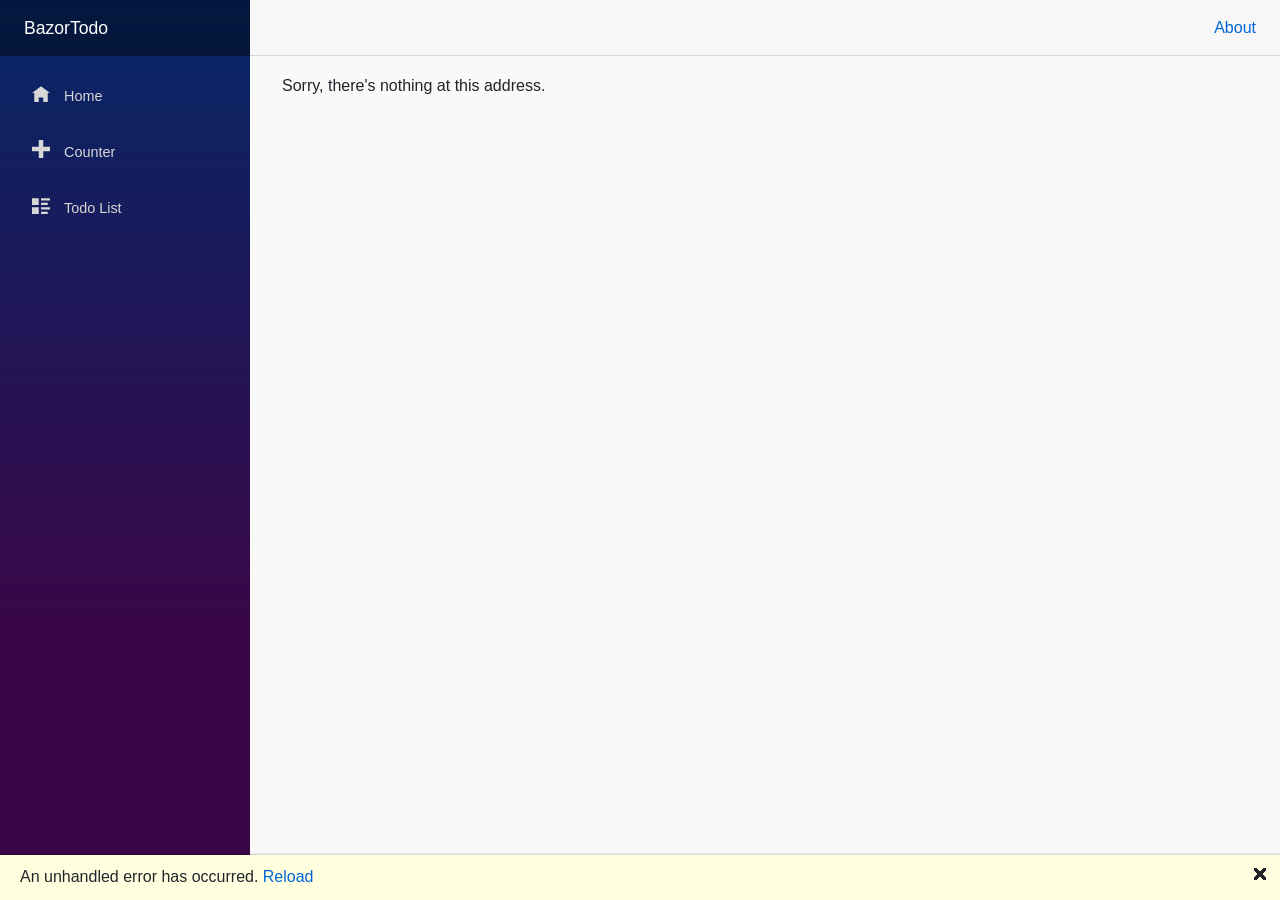
==== index.html @ e43f958d "Deploying to gh-pages from master @ f8720046e9f2a937cef3ea9556f031a0a14d07bf 🚀" ====
﻿<!DOCTYPE html>
<html>

<head>
    <meta charset="utf-8" />
    <meta name="viewport" content="width=device-width, initial-scale=1.0, maximum-scale=1.0, user-scalable=no" />
    <title>BlazorGithubPagesUsingGithubActions</title>
    <base href="/" />
    <link href="css/bootstrap/bootstrap.min.css" rel="stylesheet" />
    <link href="css/app.css" rel="stylesheet" />
</head>

<body>
    <app>Loading...</app>

    <!-- Start Single Page Apps for GitHub Pages -->
    <script type="text/javascript">
        // Single Page Apps for GitHub Pages
        // https://github.com/rafrex/spa-github-pages
        // Copyright (c) 2016 Rafael Pedicini, licensed under the MIT License
        // ----------------------------------------------------------------------
        // This script checks to see if a redirect is present in the query string
        // and converts it back into the correct url and adds it to the
        // browser's history using window.history.replaceState(...),
        // which won't cause the browser to attempt to load the new url.
        // When the single page app is loaded further down in this file,
        // the correct url will be waiting in the browser's history for
        // the single page app to route accordingly.
        (function (l) {
            if (l.search) {
                var q = {};
                l.search.slice(1).split('&').forEach(function (v) {
                    var a = v.split('=');
                    q[a[0]] = a.slice(1).join('=').replace(/~and~/g, '&');
                });
                if (q.p !== undefined) {
                    window.history.replaceState(null, null,
                        l.pathname.slice(0, -1) + (q.p || '') +
                        (q.q ? ('?' + q.q) : '') +
                        l.hash
                    );
                }
            }
        }(window.location))
    </script>
    <!-- End Single Page Apps for GitHub Pages -->

    <div id="blazor-error-ui">
        An unhandled error has occurred.
        <a href="" class="reload">Reload</a>
        <a class="dismiss">🗙</a>
    </div>
    <script src="_framework/blazor.webassembly.js"></script>
</body>

</html>
---- css/app.css ----
﻿@import url('open-iconic/font/css/open-iconic-bootstrap.min.css');

html, body {
    font-family: 'Helvetica Neue', Helvetica, Arial, sans-serif;
}

a, .btn-link {
    color: #0366d6;
}

.btn-primary {
    color: #fff;
    background-color: #1b6ec2;
    border-color: #1861ac;
}

app {
    position: relative;
    display: flex;
    flex-direction: column;
}

.top-row {
    height: 3.5rem;
    display: flex;
    align-items: center;
}

.main {
    flex: 1;
}

    .main .top-row {
        background-color: #f7f7f7;
        border-bottom: 1px solid #d6d5d5;
        justify-content: flex-end;
    }

        .main .top-row > a, .main .top-row .btn-link {
            white-space: nowrap;
            margin-left: 1.5rem;
        }

.main .top-row a:first-child {
    overflow: hidden;
    text-overflow: ellipsis;
}

.sidebar {
    background-image: linear-gradient(180deg, rgb(5, 39, 103) 0%, #3a0647 70%);
}

    .sidebar .top-row {
        background-color: rgba(0,0,0,0.4);
    }

    .sidebar .navbar-brand {
        font-size: 1.1rem;
    }

    .sidebar .oi {
        width: 2rem;
        font-size: 1.1rem;
        vertical-align: text-top;
        top: -2px;
    }

    .sidebar .nav-item {
        font-size: 0.9rem;
        padding-bottom: 0.5rem;
    }

        .sidebar .nav-item:first-of-type {
            padding-top: 1rem;
        }

        .sidebar .nav-item:last-of-type {
            padding-bottom: 1rem;
        }

        .sidebar .nav-item a {
            color: #d7d7d7;
            border-radius: 4px;
            height: 3rem;
            display: flex;
            align-items: center;
            line-height: 3rem;
        }

            .sidebar .nav-item a.active {
                background-color: rgba(255,255,255,0.25);
                color: white;
            }

            .sidebar .nav-item a:hover {
                background-color: rgba(255,255,255,0.1);
                color: white;
            }

.content {
    padding-top: 1.1rem;
}

.navbar-toggler {
    background-color: rgba(255, 255, 255, 0.1);
}

.valid.modified:not([type=checkbox]) {
    outline: 1px solid #26b050;
}

.invalid {
    outline: 1px solid red;
}

.validation-message {
    color: red;
}

#blazor-error-ui {
    background: lightyellow;
    bottom: 0;
    box-shadow: 0 -1px 2px rgba(0, 0, 0, 0.2);
    display: none;
    left: 0;
    padding: 0.6rem 1.25rem 0.7rem 1.25rem;
    position: fixed;
    width: 100%;
    z-index: 1000;
}

#blazor-error-ui .dismiss {
    cursor: pointer;
    position: absolute;
    right: 0.75rem;
    top: 0.5rem;
}

@media (max-width: 767.98px) {
    .main .top-row:not(.auth) {
        display: none;
    }

    .main .top-row.auth {
        justify-content: space-between;
    }

    .main .top-row a, .main .top-row .btn-link {
        margin-left: 0;
    }
}

@media (min-width: 768px) {
    app {
        flex-direction: row;
    }

    .sidebar {
        width: 250px;
        height: 100vh;
        position: sticky;
        top: 0;
    }

    .main .top-row {
        position: sticky;
        top: 0;
    }

    .main > div {
        padding-left: 2rem !important;
        padding-right: 1.5rem !important;
    }

    .navbar-toggler {
        display: none;
    }

    .sidebar .collapse {
        /* Never collapse the sidebar for wide screens */
        display: block;
    }
}
body {
    background-color: #f9f9fa
}

.flex {
    -webkit-box-flex: 1;
    -ms-flex: 1 1 auto;
    flex: 1 1 auto
}

@media (max-width:991.98px) {
    .padding {
        padding: 1.5rem
    }
}

@media (max-width:767.98px) {
    .padding {
        padding: 1rem
    }
}

.padding {
    padding: 5rem
}

.card {
    box-shadow: none;
    -webkit-box-shadow: none;
    -moz-box-shadow: none;
    -ms-box-shadow: none
}

.pl-3,
.px-3 {
    padding-left: 1rem !important
}

.card {
    position: relative;
    display: flex;
    flex-direction: column;
    min-width: 0;
    word-wrap: break-word;
    background-color: #fff;
    background-clip: border-box;
    border: 1px solid #d2d2dc;
    border-radius: 0
}

.pr-3,
.px-3 {
    padding-right: 1rem !important
}

.card .card-body {
    padding: 1.25rem 1.75rem
}

.card-body {
    flex: 1 1 auto;
    padding: 1.25rem
}

.card .card-title {
    color: #000000;
    margin-bottom: 0.625rem;
    text-transform: capitalize;
    font-size: 0.875rem;
    font-weight: 500
}

.add-items {
    margin-bottom: 1.5rem;
    overflow: hidden
}

.d-flex {
    display: flex !important
}

.add-items input[type="text"] {
    border-top-right-radius: 0;
    border-bottom-right-radius: 0;
    width: 100%;
    background: transparent
}

.form-control {
    border: 1px solid #f3f3f3;
    font-weight: 400;
    font-size: 0.875rem
}

.form-control {
    display: block;
    width: 100%;
    padding: 0.875rem 1.375rem;
    font-size: 1rem;
    line-height: 1;
    color: #495057;
    background-color: #ffffff;
    background-clip: padding-box;
    border: 1px solid #ced4da;
    border-radius: 2px;
    transition: border-color 0.15s ease-in-out, box-shadow 0.15s ease-in-out
}

.add-items .btn {
    margin-left: .5rem
}

.btn {
    font-size: 0.875rem;
    line-height: 1;
    font-weight: 400;
    padding: .7rem 1.5rem;
    border-radius: 0.1275rem
}

.list-wrapper {
    height: 100%;
    max-height: 100%
}

.add-items {
    margin-bottom: 1.5rem;
    overflow: hidden
}

    .add-items input[type="text"] {
        border-top-right-radius: 0;
        border-bottom-right-radius: 0;
        width: 100%;
        background: transparent
    }

    .add-items .btn,
    .add-items .fc button,
    .fc .add-items button,
    .add-items .ajax-upload-dragdrop .ajax-file-upload,
    .ajax-upload-dragdrop .add-items .ajax-file-upload,
    .add-items .swal2-modal .swal2-buttonswrapper .swal2-styled,
    .swal2-modal .swal2-buttonswrapper .add-items .swal2-styled,
    .add-items .wizard > .actions a,
    .wizard > .actions .add-items a {
        margin-left: .5rem
    }

.rtl .add-items .btn,
.rtl .add-items .fc button,
.fc .rtl .add-items button,
.rtl .add-items .ajax-upload-dragdrop .ajax-file-upload,
.ajax-upload-dragdrop .rtl .add-items .ajax-file-upload,
.rtl .add-items .swal2-modal .swal2-buttonswrapper .swal2-styled,
.swal2-modal .swal2-buttonswrapper .rtl .add-items .swal2-styled,
.rtl .add-items .wizard > .actions a,
.wizard > .actions .rtl .add-items a {
    margin-left: auto;
    margin-right: .5rem
}

.list-wrapper {
    height: 100%;
    max-height: 100%
}

    .list-wrapper ul {
        padding: 0;
        text-align: left;
        list-style: none;
        margin-bottom: 0
    }

        .list-wrapper ul li {
            font-size: .9375rem;
            padding: .4rem 0;
            border-bottom: 1px solid #f3f3f3
        }

            .list-wrapper ul li:first-child {
                border-bottom: none
            }

            .list-wrapper ul li .form-check {
                max-width: 90%;
                margin-top: .25rem;
                margin-bottom: .25rem
            }

                .list-wrapper ul li .form-check label:hover {
                    cursor: pointer
                }

    .list-wrapper input[type="checkbox"] {
        margin-right: 15px
    }

    .list-wrapper .remove {
        cursor: pointer;
        font-size: 1.438rem;
        font-weight: 600;
        width: 1.25rem;
        height: 1.25rem;
        line-height: 20px;
        text-align: center
    }

    .list-wrapper .completed {
        text-decoration: line-through;
        text-decoration-color: #3da5f4
    }

    .list-wrapper ul li .form-check {
        max-width: 90%;
        margin-top: .25rem;
        margin-bottom: .25rem
    }

        .list-wrapper ul li .form-check,
        .list-wrapper ul li .form-check .form-check-label,
        .email-wrapper .mail-sidebar .menu-bar .profile-list-item a .user .u-name,
        .email-wrapper .mail-sidebar .menu-bar .profile-list-item a .user .u-designation,
        .email-wrapper .mail-list-container .mail-list .content .sender-name,
        .email-wrapper .message-body .attachments-sections ul li .details p.file-name,
        .settings-panel .chat-list .list .info p {
            text-overflow: ellipsis;
            overflow: hidden;
            max-width: 100%;
            white-space: nowrap
        }

.form-check {
    position: relative;
    display: block;
    margin-top: 10px;
    margin-bottom: 10px;
    padding-left: 0
}

.list-wrapper ul li .form-check,
.list-wrapper ul li .form-check .form-check-label,
.email-wrapper .mail-sidebar .menu-bar .profile-list-item a .user .u-name,
.email-wrapper .mail-sidebar .menu-bar .profile-list-item a .user .u-designation,
.email-wrapper .mail-list-container .mail-list .content .sender-name,
.email-wrapper .message-body .attachments-sections ul li .details p.file-name,
.settings-panel .chat-list .list .info p {
    text-overflow: ellipsis;
    overflow: hidden;
    max-width: 100%;
    white-space: nowrap
}

.form-check .form-check-label {
    min-height: 18px;
    display: block;
    margin-left: 1.75rem;
    font-size: 0.875rem;
    line-height: 1.5
}

.form-check-label {
    margin-bottom: 0
}

.list-wrapper input[type="checkbox"] {
    margin-right: 15px
}

.form-check .form-check-label input {
    position: absolute;
    top: 0;
    left: 0;
    margin-left: 0;
    margin-top: 0;
    z-index: 1;
    cursor: pointer;
    opacity: 0;
    filter: alpha(opacity=0)
}

input[type="radio"],
input[type="checkbox"] {
    box-sizing: border-box;
    padding: 0
}

.list-wrapper ul li .form-check,
.list-wrapper ul li .form-check .form-check-label,
.email-wrapper .mail-sidebar .menu-bar .profile-list-item a .user .u-name,
.email-wrapper .mail-sidebar .menu-bar .profile-list-item a .user .u-designation,
.email-wrapper .mail-list-container .mail-list .content .sender-name,
.email-wrapper .message-body .attachments-sections ul li .details p.file-name,
.settings-panel .chat-list .list .info p {
    text-overflow: ellipsis;
    overflow: hidden;
    max-width: 100%;
    white-space: nowrap
}

.form-check .form-check-label input[type="checkbox"] + .input-helper:before {
    content: "";
    width: 18px;
    height: 18px;
    border-radius: 2px;
    border: solid #405189;
    border-width: 2px;
    -webkit-transition: all;
    -moz-transition: all;
    -ms-transition: all;
    -o-transition: all;
    transition: all;
    transition-duration: 0s;
    -webkit-transition-duration: 250ms;
    transition-duration: 250ms
}

.form-check .form-check-label input[type="checkbox"] + .input-helper:before,
.form-check .form-check-label input[type="checkbox"] + .input-helper:after {
    position: absolute;
    top: 0;
    left: 0
}

.form-check .form-check-label input[type="checkbox"] + .input-helper:after {
    -webkit-transition: all;
    -moz-transition: all;
    -ms-transition: all;
    -o-transition: all;
    transition: all;
    transition-duration: 0s;
    -webkit-transition-duration: 250ms;
    transition-duration: 250ms;
    font-family: Material Design Icons;
    opacity: 0;
    filter: alpha(opacity=0);
    -webkit-transform: scale(0);
    -ms-transform: scale(0);
    -o-transform: scale(0);
    transform: scale(0);
    content: '\F12C';
    font-size: .9375rem;
    font-weight: bold;
    color: #ffffff
}

.form-check .form-check-label input[type="checkbox"] + .input-helper:before,
.form-check .form-check-label input[type="checkbox"] + .input-helper:after {
    position: absolute;
    top: 0;
    left: 0
}

.form-check .form-check-label input[type="checkbox"]:checked + .input-helper:before {
    background: #405189;
    border-width: 0
}

.form-check .form-check-label input[type="checkbox"] + .input-helper:before {
    content: "";
    width: 18px;
    height: 18px;
    border-radius: 2px;
    border: solid #405189;
    border-width: 2px;
    -webkit-transition: all;
    -moz-transition: all;
    -ms-transition: all;
    -o-transition: all;
    transition: all;
    transition-duration: 0s;
    -webkit-transition-duration: 250ms;
    transition-duration: 250ms
}

.form-check .form-check-label input[type="checkbox"] + .input-helper:after {
    font-family: FontAwesome;
    content: "\f095";
    display: inline-block;
    padding-right: 3px;
    vertical-align: middle;
    color: #fff
}

.text-primary,
.list-wrapper .completed .remove {
    color: #405189 !important
}

.list-wrapper .remove {
    cursor: pointer;
    font-size: 1.438rem;
    font-weight: 600;
    width: 1.25rem;
    height: 1.25rem;
    line-height: 20px;
    text-align: center
}

.ml-auto,
.list-wrapper .remove,
.mx-auto {
    margin-left: auto !important
}

.mdi-close-circle-outline:before {
    content: "\F15A"
}

.list-wrapper ul li {
    font-size: .9375rem;
    padding: .4rem 0;
    border-bottom: 1px solid #f3f3f3
}

.mdi:before {
    font-family: FontAwesome;
    content: "\f00d";
    display: inline-block;
    padding-right: 3px;
    vertical-align: middle;
    font-size: .756em;
    color: #405189
}

.list-wrapper ul {
    padding: 0;
    text-align: left;
    list-style: none;
    margin-bottom: 0
}

.flex-column-reverse {
    flex-direction: column-reverse !important
}

.d-flex,
.loader-demo-box,
.distribution-chart-legend .distribution-chart,
.distribution-chart-legend .distribution-chart .item,
.list-wrapper ul li,
.email-wrapper .mail-sidebar .menu-bar .profile-list-item a,
.email-wrapper .mail-sidebar .menu-bar .profile-list-item a .user,
.email-wrapper .mail-list-container .mail-list .details,
.email-wrapper .message-body .attachments-sections ul li .thumb,
.email-wrapper .message-body .attachments-sections ul li .details .buttons,
.lightGallery .image-tile .demo-gallery-poster,
.swal2-modal,
.navbar .navbar-menu-wrapper .navbar-nav,
.navbar .navbar-menu-wrapper .navbar-nav .nav-item.nav-profile,
.navbar .navbar-menu-wrapper .navbar-nav .nav-item.dropdown .navbar-dropdown .dropdown-item {
    display: flex !important
}
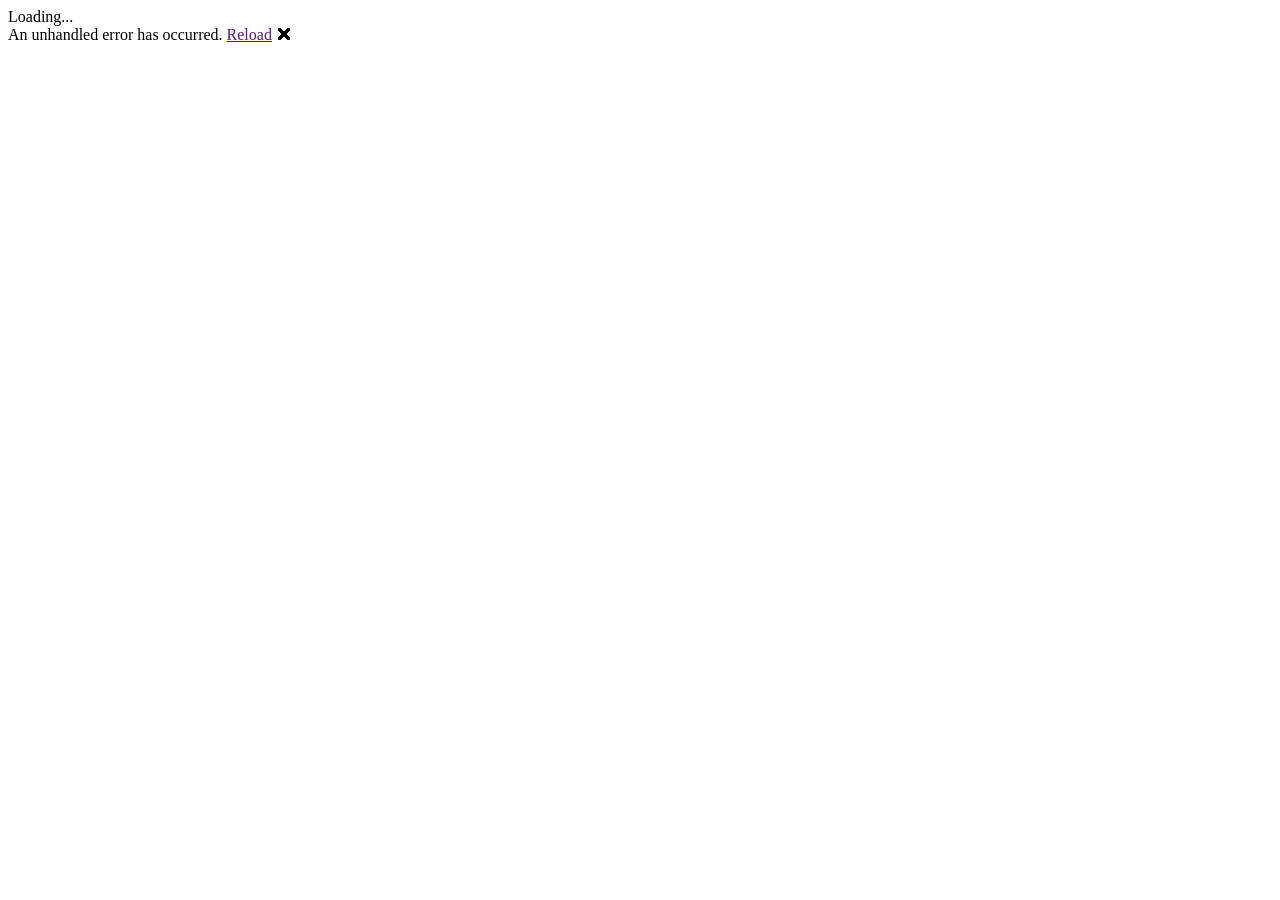
==== commit 618ac5f2: "Deploying to gh-pages from master @ d21b2422b75234ad14f8251495389126e5f743de 🚀" ====
--- a/index.html
+++ b/index.html
@@ -5,7 +5,7 @@
     <meta charset="utf-8" />
     <meta name="viewport" content="width=device-width, initial-scale=1.0, maximum-scale=1.0, user-scalable=no" />
     <title>BlazorGithubPagesUsingGithubActions</title>
-    <base href="/" />
+    <base href="/BlazorTodo/" />
     <link href="css/bootstrap/bootstrap.min.css" rel="stylesheet" />
     <link href="css/app.css" rel="stylesheet" />
 </head>
